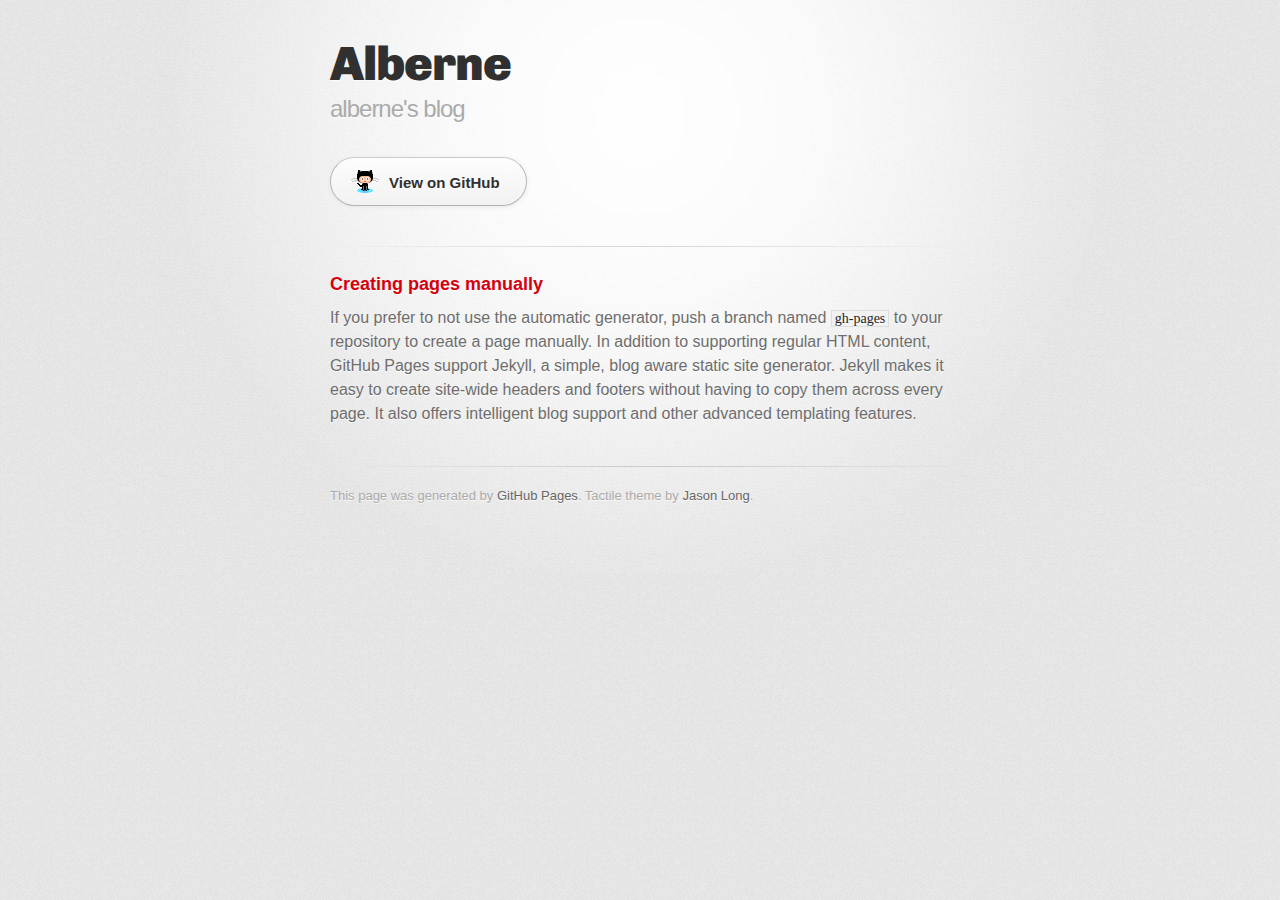
==== index.html @ eeb34a30 "Replace master branch with page content via GitHub" ====
<!DOCTYPE html>
<html>
  <head>
    <meta charset='utf-8'>
    <meta http-equiv="X-UA-Compatible" content="chrome=1">
    <link href='https://fonts.googleapis.com/css?family=Chivo:900' rel='stylesheet' type='text/css'>
    <link rel="stylesheet" type="text/css" href="stylesheets/stylesheet.css" media="screen">
    <link rel="stylesheet" type="text/css" href="stylesheets/github-dark.css" media="screen">
    <link rel="stylesheet" type="text/css" href="stylesheets/print.css" media="print">
    <!--[if lt IE 9]>
    <script src="//html5shiv.googlecode.com/svn/trunk/html5.js"></script>
    <![endif]-->
    <title>Alberne by Alberne</title>
  </head>

  <body>
    <div id="container">
      <div class="inner">

        <header>
          <h1>Alberne</h1>
          <h2>alberne&#39;s  blog</h2>
        </header>

        <section id="downloads" class="clearfix">
          <a href="https://github.com/Alberne" id="view-on-github" class="button"><span>View on GitHub</span></a>
        </section>

        <hr>

        <section id="main_content">
          <h3>
<a id="creating-pages-manually" class="anchor" href="#creating-pages-manually" aria-hidden="true"><span aria-hidden="true" class="octicon octicon-link"></span></a>Creating pages manually</h3>

<p>If you prefer to not use the automatic generator, push a branch named <code>gh-pages</code> to your repository to create a page manually. In addition to supporting regular HTML content, GitHub Pages support Jekyll, a simple, blog aware static site generator. Jekyll makes it easy to create site-wide headers and footers without having to copy them across every page. It also offers intelligent blog support and other advanced templating features.</p>
        </section>

        <footer>
          This page was generated by <a href="https://pages.github.com">GitHub Pages</a>. Tactile theme by <a href="https://twitter.com/jasonlong">Jason Long</a>.
        </footer>

        
      </div>
    </div>
  </body>
</html>
---- stylesheets/stylesheet.css ----
/* http://meyerweb.com/eric/tools/css/reset/
   v2.0 | 20110126
   License: none (public domain)
*/
html, body, div, span, applet, object, iframe,
h1, h2, h3, h4, h5, h6, p, blockquote, pre,
a, abbr, acronym, address, big, cite, code,
del, dfn, em, img, ins, kbd, q, s, samp,
small, strike, strong, sub, sup, tt, var,
b, u, i, center,
dl, dt, dd, ol, ul, li,
fieldset, form, label, legend,
table, caption, tbody, tfoot, thead, tr, th, td,
article, aside, canvas, details, embed,
figure, figcaption, footer, header, hgroup,
menu, nav, output, ruby, section, summary,
time, mark, audio, video {
	padding: 0;
	margin: 0;
	font: inherit;
	font-size: 100%;
	vertical-align: baseline;
	border: 0;
}
/* HTML5 display-role reset for older browsers */
article, aside, details, figcaption, figure,
footer, header, hgroup, menu, nav, section {
	display: block;
}
body {
	line-height: 1;
}
ol, ul {
	list-style: none;
}
blockquote, q {
	quotes: none;
}
blockquote:before, blockquote:after,
q:before, q:after {
	content: '';
	content: none;
}
table {
	border-spacing: 0;
	border-collapse: collapse;
}

/* LAYOUT STYLES */
body {
  font-family: 'Helvetica Neue', Helvetica, Arial, serif;
  font-size: 1em;
  line-height: 1.5;
  color: #6d6d6d;
  text-shadow: 0 1px 0 rgba(255, 255, 255, 0.8);
  background: #e7e7e7 url(../images/body-bg.png) 0 0 repeat;
}

a {
  color: #d5000d;
}
a:hover {
  color: #c5000c;
}

header {
  padding-top: 35px;
  padding-bottom: 25px;
}

header h1 {
  font-family: 'Chivo', 'Helvetica Neue', Helvetica, Arial, serif;
  font-size: 48px; font-weight: 900;
  line-height: 1.2;
  color: #303030;
  letter-spacing: -1px;
}

header h2 {
  font-size: 24px;
  font-weight: normal;
  line-height: 1.3;
  color: #aaa;
  letter-spacing: -1px;
}

#container {
  min-height: 595px;
  background: transparent url(../images/highlight-bg.jpg) 50% 0 no-repeat;
}

.inner {
  width: 620px;
  margin: 0 auto;
}

#container .inner img {
  max-width: 100%;
}

#downloads {
  margin-bottom: 40px;
}

a.button {
  display: block;
  float: left;
  width: 179px;
  padding: 12px 8px 12px 8px;
  margin-right: 14px;
  font-size: 15px;
  font-weight: bold;
  line-height: 25px;
  color: #303030;
  background: #fdfdfd; /* Old browsers */
  background: -moz-linear-gradient(top,  #fdfdfd 0%, #f2f2f2 100%); /* FF3.6+ */
  background: -webkit-gradient(linear, left top, left bottom, color-stop(0%,#fdfdfd), color-stop(100%,#f2f2f2)); /* Chrome,Safari4+ */
  background: -webkit-linear-gradient(top,  #fdfdfd 0%,#f2f2f2 100%); /* Chrome10+,Safari5.1+ */
  background: -o-linear-gradient(top,  #fdfdfd 0%,#f2f2f2 100%); /* Opera 11.10+ */
  background: -ms-linear-gradient(top,  #fdfdfd 0%,#f2f2f2 100%); /* IE10+ */
  background: linear-gradient(top,  #fdfdfd 0%,#f2f2f2 100%); /* W3C */
  filter: progid:DXImageTransform.Microsoft.gradient( startColorstr='#fdfdfd', endColorstr='#f2f2f2',GradientType=0 ); /* IE6-9 */
  border-top: solid 1px #cbcbcb;
  border-right: solid 1px #b7b7b7;
  border-bottom: solid 1px #b3b3b3;
  border-left: solid 1px #b7b7b7;
  border-radius: 30px;
  -webkit-box-shadow: 10px 10px 5px #888;
  -moz-box-shadow: 10px 10px 5px #888;
  box-shadow: 0px 1px 5px #e8e8e8;
  -moz-border-radius: 30px;
  -webkit-border-radius: 30px;
}
a.button:hover {
  background: #fafafa; /* Old browsers */
  background: -moz-linear-gradient(top,  #fdfdfd 0%, #f6f6f6 100%); /* FF3.6+ */
  background: -webkit-gradient(linear, left top, left bottom, color-stop(0%,#fdfdfd), color-stop(100%,#f6f6f6)); /* Chrome,Safari4+ */
  background: -webkit-linear-gradient(top,  #fdfdfd 0%,#f6f6f6 100%); /* Chrome10+,Safari5.1+ */
  background: -o-linear-gradient(top,  #fdfdfd 0%,#f6f6f6 100%); /* Opera 11.10+ */
  background: -ms-linear-gradient(top,  #fdfdfd 0%,#f6f6f6 100%); /* IE10+ */
  background: linear-gradient(top,  #fdfdfd 0%,#f6f6f6, 100%); /* W3C */
  filter: progid:DXImageTransform.Microsoft.gradient( startColorstr='#fdfdfd', endColorstr='#f6f6f6',GradientType=0 ); /* IE6-9 */
  border-top: solid 1px #b7b7b7;
  border-right: solid 1px #b3b3b3;
  border-bottom: solid 1px #b3b3b3;
  border-left: solid 1px #b3b3b3;
}

a.button span {
  display: block;
  height: 23px;
  padding-left: 50px;
}

#download-zip span {
  background: transparent url(../images/zip-icon.png) 12px 50% no-repeat;
}
#download-tar-gz span {
  background: transparent url(../images/tar-gz-icon.png) 12px 50% no-repeat;
}
#view-on-github span {
  background: transparent url(../images/octocat-icon.png) 12px 50% no-repeat;
}
#view-on-github {
  margin-right: 0;
}

code, pre {
  margin-bottom: 30px;
  font-family: Monaco, "Bitstream Vera Sans Mono", "Lucida Console", Terminal;
  font-size: 14px;
  color: #222;
}

code {
  padding: 0 3px;
  background-color: #f2f2f2;
  border: solid 1px #ddd;
}

pre {
  padding: 20px;
  overflow: auto;
  color: #f2f2f2;
  text-shadow: none;
  background: #303030;
}
pre code {
  padding: 0;
  color: #f2f2f2;
  background-color: #303030;
  border: none;
}

ul, ol, dl {
  margin-bottom: 20px;
}


/* COMMON STYLES */

hr {
  height: 1px;
  padding-bottom: 1em;
  margin-top: 1em;
  line-height: 1px;
  background: transparent url('../images/hr.png') 50% 0 no-repeat;
  border: none;
}

strong {
  font-weight: bold;
}

em {
  font-style: italic;
}

table {
  width: 100%;
  border: 1px solid #ebebeb;
}

th {
  font-weight: 500;
}

td {
  font-weight: 300;
  text-align: center;
  border: 1px solid #ebebeb;
}

form {
  padding: 20px;
  background: #f2f2f2;

}


/* GENERAL ELEMENT TYPE STYLES */

h1 {
  font-size: 32px;
}

h2 {
  margin-bottom: 8px;
  font-size: 22px;
  font-weight: bold;
  color: #303030;
}

h3 {
  margin-bottom: 8px;
  font-size: 18px;
  font-weight: bold;
  color: #d5000d;
}

h4 {
  font-size: 16px;
  font-weight: bold;
  color: #303030;
}

h5 {
  font-size: 1em;
  color: #303030;
}

h6 {
  font-size: .8em;
  color: #303030;
}

p {
  margin-bottom: 20px;
  font-weight: 300;
}

a {
  text-decoration: none;
}

p a {
  font-weight: 400;
}

blockquote {
  padding: 0 0 0 30px;
  margin-bottom: 20px;
  font-size: 1.6em;
  border-left: 10px solid #e9e9e9;
}

ul li {
  list-style-position: inside;
  list-style: disc;
  padding-left: 20px;
}

ol li {
  list-style-position: inside;
  list-style: decimal;
  padding-left: 3px;
}

dl dt {
  color: #303030;
}

footer {
  padding-top: 20px;
  padding-bottom: 30px;
  margin-top: 40px;
  font-size: 13px;
  color: #aaa;
  background: transparent url('../images/hr.png') 0 0 no-repeat;
}

footer a {
  color: #666;
}
footer a:hover {
  color: #444;
}

/* MISC */
.clearfix:after {
  display: block;
  height: 0;
  clear: both;
  visibility: hidden;
  content: '.';
}

.clearfix {display: inline-block;}
* html .clearfix {height: 1%;}
.clearfix {display: block;}

/* #Media Queries
================================================== */

/* Smaller than standard 960 (devices and browsers) */
@media only screen and (max-width: 959px) { }

/* Tablet Portrait size to standard 960 (devices and browsers) */
@media only screen and (min-width: 768px) and (max-width: 959px) { }

/* All Mobile Sizes (devices and browser) */
@media only screen and (max-width: 767px) {
  header {
    padding-top: 10px;
    padding-bottom: 10px;
  }
  #downloads {
    margin-bottom: 25px;
  }
  #download-zip, #download-tar-gz {
    display: none;
  }
  .inner {
    width: 94%;
    margin: 0 auto;
  }
}

/* Mobile Landscape Size to Tablet Portrait (devices and browsers) */
@media only screen and (min-width: 480px) and (max-width: 767px) { }

/* Mobile Portrait Size to Mobile Landscape Size (devices and browsers) */
@media only screen and (max-width: 479px) { }
---- stylesheets/github-dark.css ----
/*
   Copyright 2014 GitHub Inc.

   Licensed under the Apache License, Version 2.0 (the "License");
   you may not use this file except in compliance with the License.
   You may obtain a copy of the License at

       http://www.apache.org/licenses/LICENSE-2.0

   Unless required by applicable law or agreed to in writing, software
   distributed under the License is distributed on an "AS IS" BASIS,
   WITHOUT WARRANTIES OR CONDITIONS OF ANY KIND, either express or implied.
   See the License for the specific language governing permissions and
   limitations under the License.

*/

.pl-c /* comment */ {
  color: #969896;
}

.pl-c1      /* constant, markup.raw, meta.diff.header, meta.module-reference, meta.property-name, support, support.constant, support.variable, variable.other.constant */,
.pl-s .pl-v /* string variable */ {
  color: #0099cd;
}

.pl-e  /* entity */,
.pl-en /* entity.name */ {
  color: #9774cb;
}

.pl-s .pl-s1 /* string source */,
.pl-smi      /* storage.modifier.import, storage.modifier.package, storage.type.java, variable.other, variable.parameter.function */ {
  color: #ddd;
}

.pl-ent /* entity.name.tag */ {
  color: #7bcc72;
}

.pl-k /* keyword, storage, storage.type */ {
  color: #cc2372;
}

.pl-pds              /* punctuation.definition.string, string.regexp.character-class */,
.pl-s                /* string */,
.pl-s .pl-pse .pl-s1 /* string punctuation.section.embedded source */,
.pl-sr               /* string.regexp */,
.pl-sr .pl-cce       /* string.regexp constant.character.escape */,
.pl-sr .pl-sra       /* string.regexp string.regexp.arbitrary-repitition */,
.pl-sr .pl-sre       /* string.regexp source.ruby.embedded */ {
  color: #3c66e2;
}

.pl-v /* variable */ {
  color: #fb8764;
}

.pl-id /* invalid.deprecated */ {
  color: #e63525;
}

.pl-ii /* invalid.illegal */ {
  background-color: #e63525;
  color: #f8f8f8;
}

.pl-sr .pl-cce /* string.regexp constant.character.escape */ {
  color: #7bcc72;
  font-weight: bold;
}

.pl-ml /* markup.list */ {
  color: #c26b2b;
}

.pl-mh        /* markup.heading */,
.pl-mh .pl-en /* markup.heading entity.name */,
.pl-ms        /* meta.separator */ {
  color: #264ec5;
  font-weight: bold;
}

.pl-mq /* markup.quote */ {
  color: #00acac;
}

.pl-mi /* markup.italic */ {
  color: #ddd;
  font-style: italic;
}

.pl-mb /* markup.bold */ {
  color: #ddd;
  font-weight: bold;
}

.pl-md /* markup.deleted, meta.diff.header.from-file */ {
  background-color: #ffecec;
  color: #bd2c00;
}

.pl-mi1 /* markup.inserted, meta.diff.header.to-file */ {
  background-color: #eaffea;
  color: #55a532;
}

.pl-mdr /* meta.diff.range */ {
  color: #9774cb;
  font-weight: bold;
}

.pl-mo /* meta.output */ {
  color: #264ec5;
}
---- stylesheets/print.css ----
html, body, div, span, applet, object, iframe,
h1, h2, h3, h4, h5, h6, p, blockquote, pre,
a, abbr, acronym, address, big, cite, code,
del, dfn, em, img, ins, kbd, q, s, samp,
small, strike, strong, sub, sup, tt, var,
b, u, i, center,
dl, dt, dd, ol, ul, li,
fieldset, form, label, legend,
table, caption, tbody, tfoot, thead, tr, th, td,
article, aside, canvas, details, embed,
figure, figcaption, footer, header, hgroup,
menu, nav, output, ruby, section, summary,
time, mark, audio, video {
  padding: 0;
  margin: 0;
  font: inherit;
  font-size: 100%;
  vertical-align: baseline;
  border: 0;
}
/* HTML5 display-role reset for older browsers */
article, aside, details, figcaption, figure,
footer, header, hgroup, menu, nav, section {
  display: block;
}
body {
  line-height: 1;
}
ol, ul {
  list-style: none;
}
blockquote, q {
  quotes: none;
}
blockquote:before, blockquote:after,
q:before, q:after {
  content: '';
  content: none;
}
table {
  border-spacing: 0;
  border-collapse: collapse;
}
body {
  font-family: 'Helvetica Neue', Helvetica, Arial, serif;
  font-size: 13px;
  line-height: 1.5;
  color: #000;
}

a {
  font-weight: bold;
  color: #d5000d;
}

header {
  padding-top: 35px;
  padding-bottom: 10px;
}

header h1 {
  font-size: 48px;
  font-weight: bold;
  line-height: 1.2;
  color: #303030;
  letter-spacing: -1px;
}

header h2 {
  font-size: 24px;
  font-weight: normal;
  line-height: 1.3;
  color: #aaa;
  letter-spacing: -1px;
}
#downloads {
  display: none;
}
#main_content {
  padding-top: 20px;
}

code, pre {
  margin-bottom: 30px;
  font-family: Monaco, "Bitstream Vera Sans Mono", "Lucida Console", Terminal;
  font-size: 12px;
  color: #222;
}

code {
  padding: 0 3px;
}

pre {
  padding: 20px;
  overflow: auto;
  border: solid 1px #ddd;
}
pre code {
  padding: 0;
}

ul, ol, dl {
  margin-bottom: 20px;
}


/* COMMON STYLES */

table {
  width: 100%;
  border: 1px solid #ebebeb;
}

th {
  font-weight: 500;
}

td {
  font-weight: 300;
  text-align: center;
  border: 1px solid #ebebeb;
}

form {
  padding: 20px;
  background: #f2f2f2;

}


/* GENERAL ELEMENT TYPE STYLES */

h1 {
  font-size: 2.8em;
}

h2 {
  margin-bottom: 8px;
  font-size: 22px;
  font-weight: bold;
  color: #303030;
}

h3 {
  margin-bottom: 8px;
  font-size: 18px;
  font-weight: bold;
  color: #d5000d;
}

h4 {
  font-size: 16px;
  font-weight: bold;
  color: #303030;
}

h5 {
  font-size: 1em;
  color: #303030;
}

h6 {
  font-size: .8em;
  color: #303030;
}

p {
  margin-bottom: 20px;
  font-weight: 300;
}

a {
  text-decoration: none;
}

p a {
  font-weight: 400;
}

blockquote {
  padding: 0 0 0 30px;
  margin-bottom: 20px;
  font-size: 1.6em;
  border-left: 10px solid #e9e9e9;
}

ul li {
  list-style-position: inside;
  list-style: disc;
  padding-left: 20px;
}

ol li {
  list-style-position: inside;
  list-style: decimal;
  padding-left: 3px;
}

dl dd {
  font-style: italic;
  font-weight: 100;
}

footer {
  padding-top: 20px;
  padding-bottom: 30px;
  margin-top: 40px;
  font-size: 13px;
  color: #aaa;
}

footer a {
  color: #666;
}

/* MISC */
.clearfix:after {
  display: block;
  height: 0;
  clear: both;
  visibility: hidden;
  content: '.';
}

.clearfix {display: inline-block;}
* html .clearfix {height: 1%;}
.clearfix {display: block;}
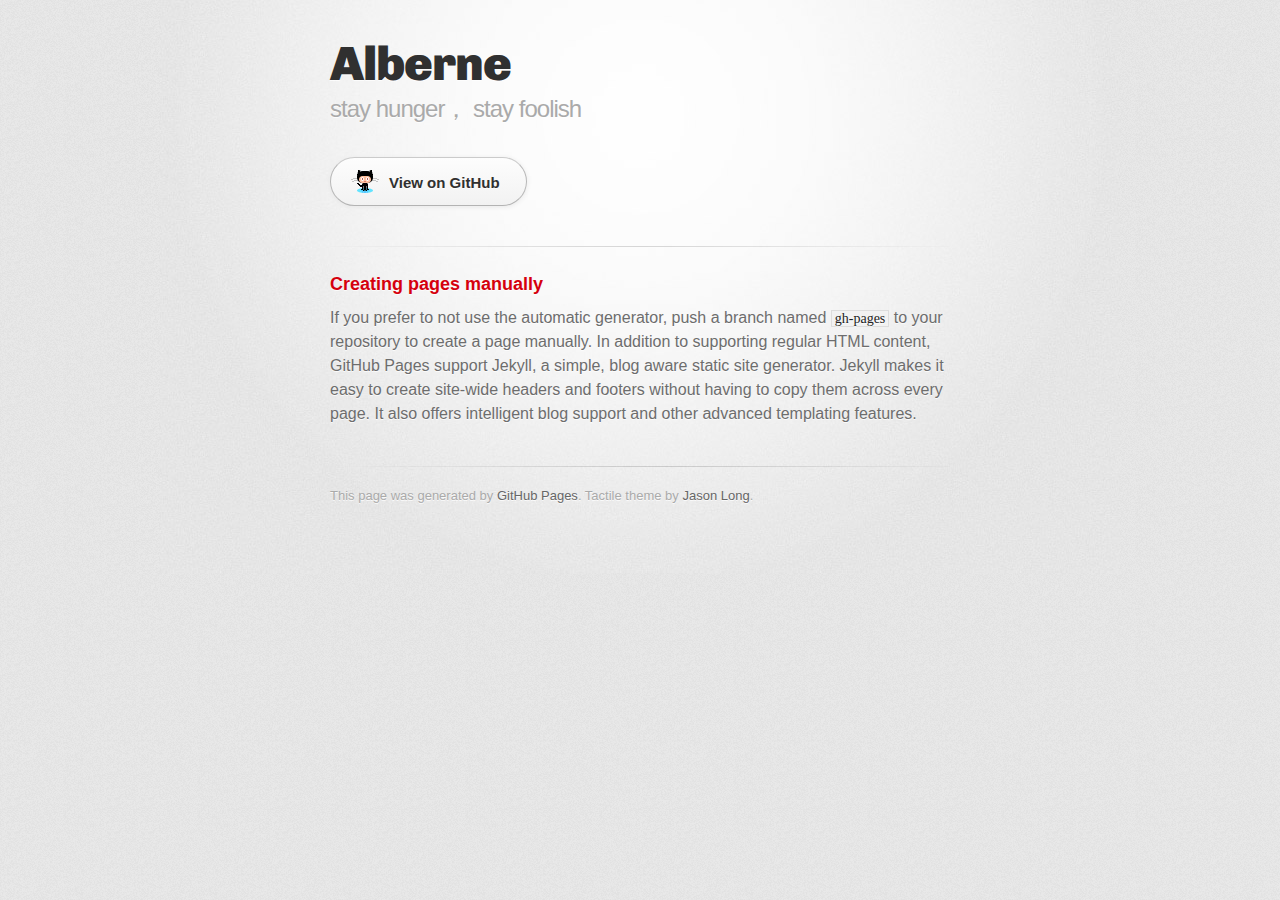
==== commit 6f9cb3b9: "Update index.html" ====
--- a/index.html
+++ b/index.html
@@ -19,7 +19,7 @@
 
         <header>
           <h1>Alberne</h1>
-          <h2>alberne&#39;s  blog</h2>
+          <h2>stay hunger， stay foolish</h2>
         </header>
 
         <section id="downloads" class="clearfix">
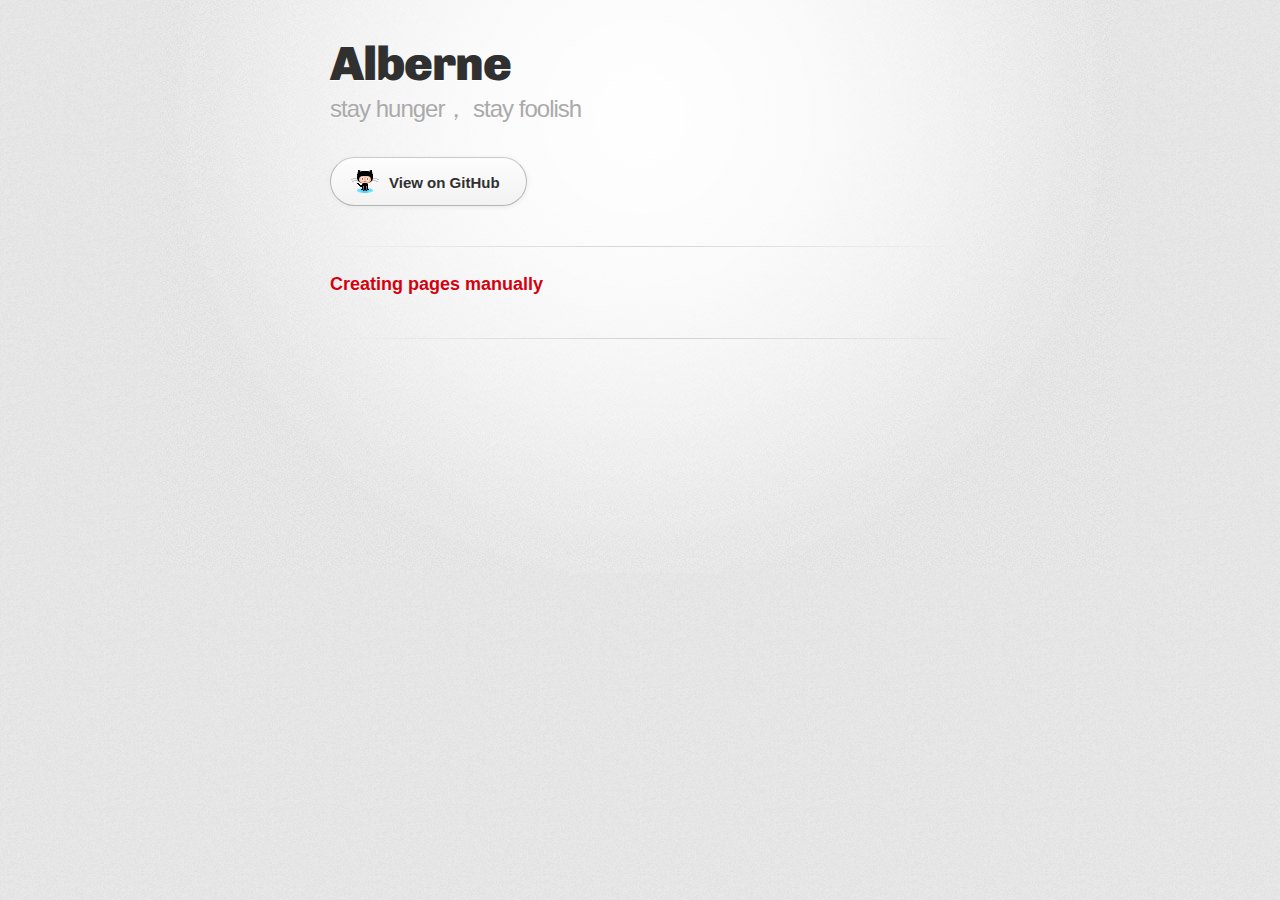
==== commit 1673cce1: "change context" ====
--- a/index.html
+++ b/index.html
@@ -10,7 +10,7 @@
     <!--[if lt IE 9]>
     <script src="//html5shiv.googlecode.com/svn/trunk/html5.js"></script>
     <![endif]-->
-    <title>Alberne by Alberne</title>
+    <title>Alberne's blog</title>
   </head>
 
   <body>
@@ -32,11 +32,9 @@
           <h3>
 <a id="creating-pages-manually" class="anchor" href="#creating-pages-manually" aria-hidden="true"><span aria-hidden="true" class="octicon octicon-link"></span></a>Creating pages manually</h3>
 
-<p>If you prefer to not use the automatic generator, push a branch named <code>gh-pages</code> to your repository to create a page manually. In addition to supporting regular HTML content, GitHub Pages support Jekyll, a simple, blog aware static site generator. Jekyll makes it easy to create site-wide headers and footers without having to copy them across every page. It also offers intelligent blog support and other advanced templating features.</p>
         </section>
 
         <footer>
-          This page was generated by <a href="https://pages.github.com">GitHub Pages</a>. Tactile theme by <a href="https://twitter.com/jasonlong">Jason Long</a>.
         </footer>
 
         
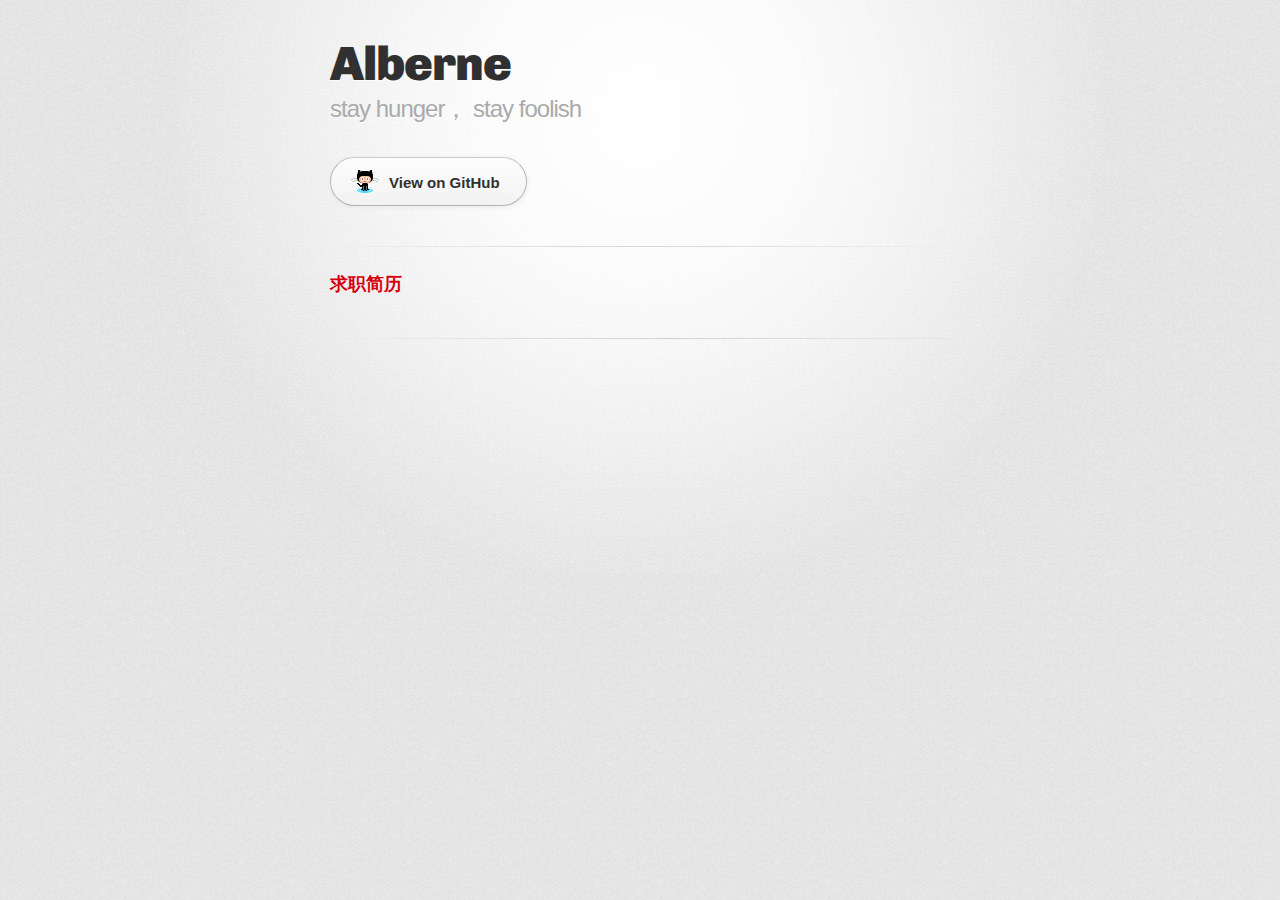
==== commit 09eda050: "Update index.html" ====
--- a/index.html
+++ b/index.html
@@ -30,7 +30,8 @@
 
         <section id="main_content">
           <h3>
-<a id="creating-pages-manually" class="anchor" href="#creating-pages-manually" aria-hidden="true"><span aria-hidden="true" class="octicon octicon-link"></span></a>Creating pages manually</h3>
+<a  class="anchor" href="http://alberne.github.io/resume/"></a>求职简历
+          </h3>
 
         </section>
 
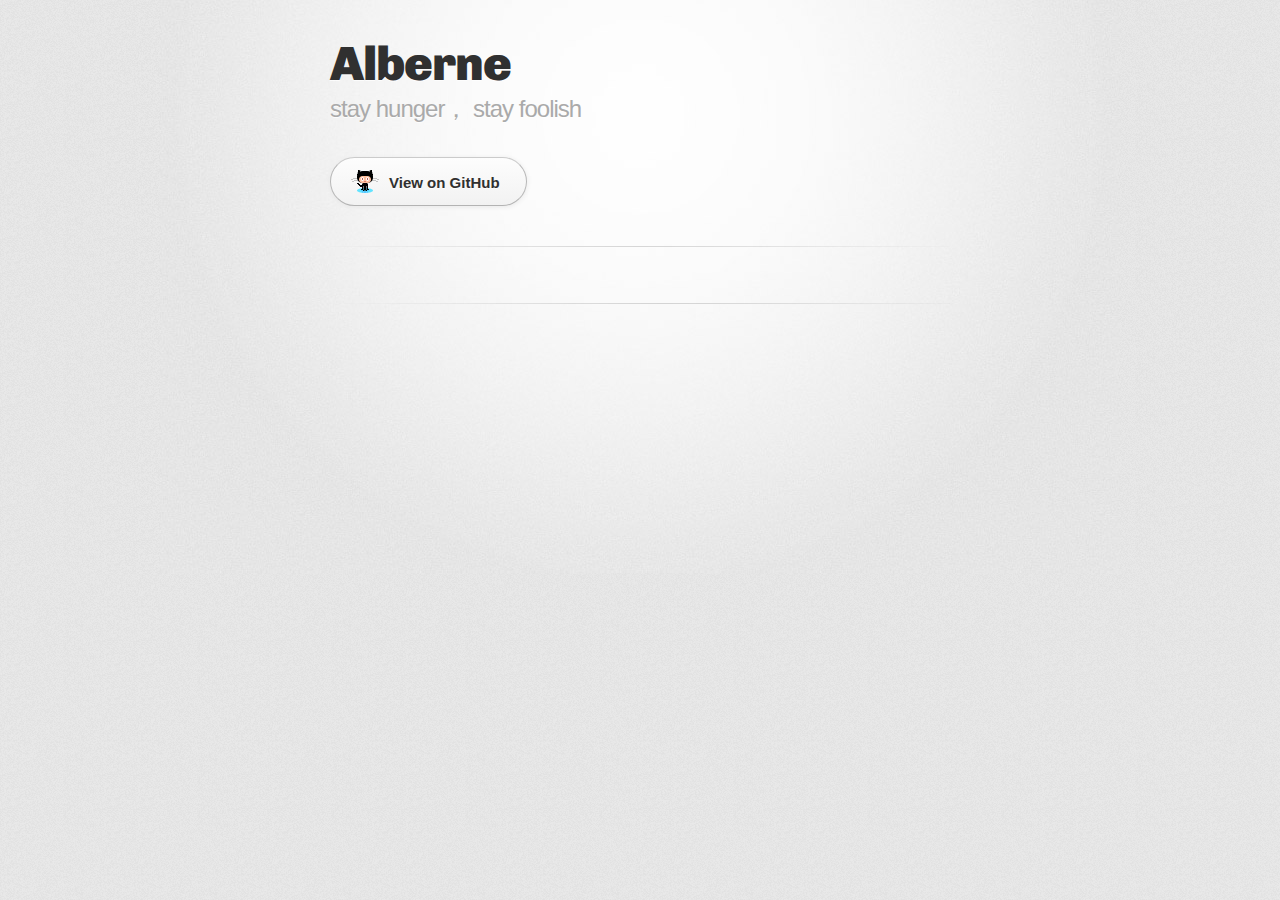
==== commit 049913e7: "Update index.html" ====
--- a/index.html
+++ b/index.html
@@ -29,9 +29,9 @@
         <hr>
 
         <section id="main_content">
-          <h3>
-<a  class="anchor" href="http://alberne.github.io/resume/"></a>求职简历
-          </h3>
+          <ul>
+            <!-- <li> <a href="http://alberne.github.io/resume/index.html">求职简历</a></li>  -->     
+          </ul>
 
         </section>
 
